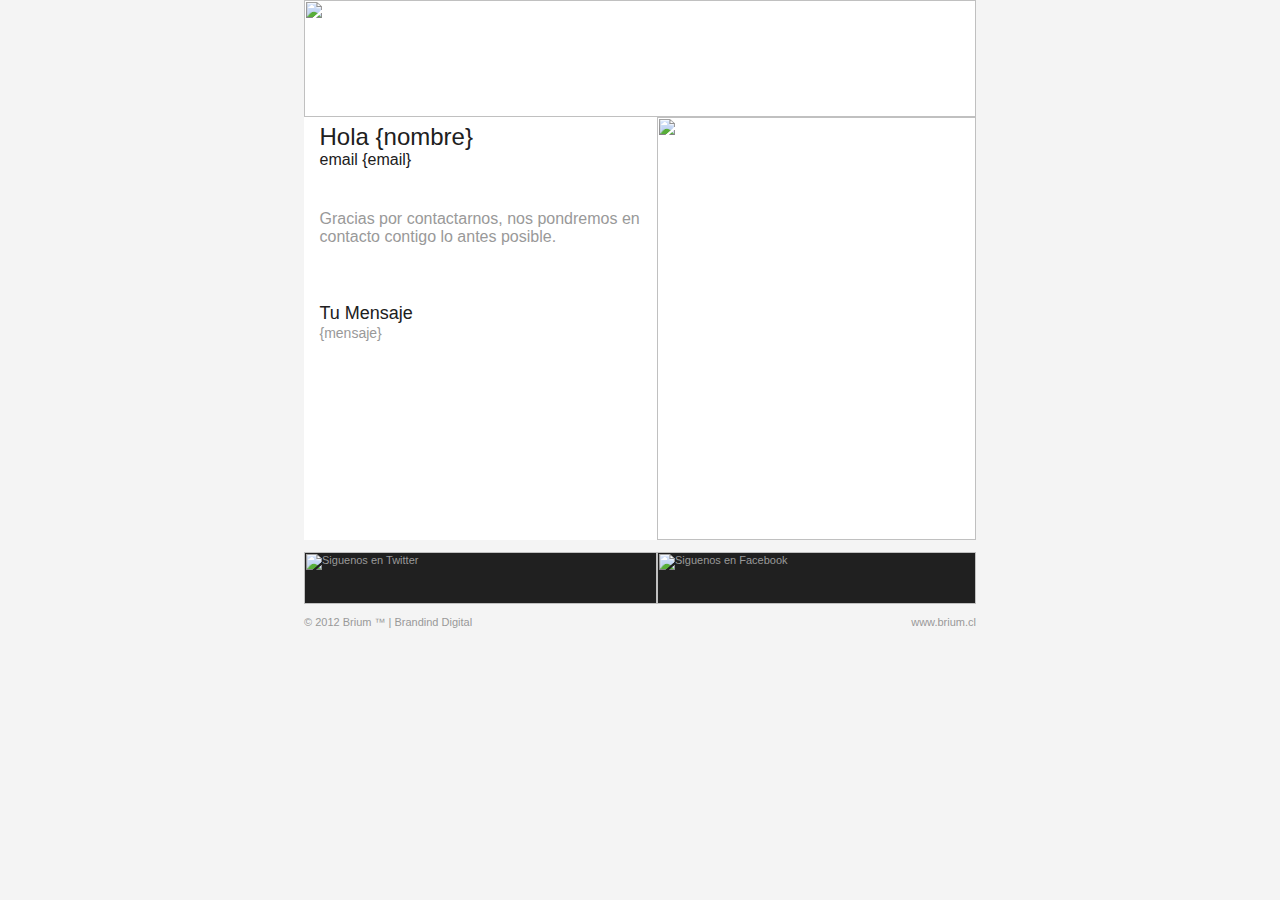
==== mail/mail_brium.html @ 68993bdb "Cambios menu + mail de contacto" ====
<html>
<head>
<title>mail_brium</title>
<meta http-equiv="Content-Type" content="text/html; charset=UTF-8">
<style type="text/css">
#Table_01 {
	font-family: Arial, Helvetica, sans-serif;
	font-size: 11px;
	color: #999999;
}
a{
	color:#999999;
	text-decoration:none;
}
a:hover{
	color:#7dbcb3;
}
</style>

</head>
<body bgcolor="#f4f4f4" text="#666666" leftmargin="0" topmargin="0" marginwidth="0" marginheight="0">
<table border="0" align="center" cellpadding="0" cellspacing="0" id="Table_01" bgcolor="#FFFFFF">
	<tr>
		<td colspan="3">
			<img src="http://www.brium.cl/mail/images/mail_brium_01.jpg" width="672" height="117" alt=""></td>
	</tr>
	<tr>
		<td colspan="2" align="left" valign="top"><table width="353" border="0" cellpadding="0" cellspacing="0">
		  <tr>
		    <td width="18" height="57">&nbsp;</td>
		    <td width="317" fon><span style="font-size: 24px; color: #202020;"><label>Hola {nombre}</label></span><br>
            <span style="font-size: 16px; color: #202020;"><label>email {email}</label></span></td>
		    <td width="18">&nbsp;</td>
	      </tr>
		  <tr>
		    <td>&nbsp;</td>
		    <td style="font-size: 16px; color: #999999;"><span style="font-size: 18px; color: #ffffff;"><img src="http://www.brium.cl/mail/images/linea_05.jpg" width="322" height="15" alt=""></span></td>
		    <td>&nbsp;</td>
	      </tr>
		  <tr>
		    <td>&nbsp;</td>
		    <td style="font-size: 16px; color: #999999;">&nbsp;</td>
		    <td>&nbsp;</td>
	      </tr>
		  <tr>
		    <td>&nbsp;</td>
		    <td style="font-size: 16px; color: #999999;">Gracias por contactarnos, nos pondremos en contacto contigo lo antes posible.</td>
		    <td>&nbsp;</td>
	      </tr>
		  <tr>
		    <td>&nbsp;</td>
		    <td>&nbsp;</td>
		    <td>&nbsp;</td>
	      </tr>
		  <tr>
		    <td>&nbsp;</td>
		    <td style="font-size: 18px; color: #202020;"><img src="http://www.brium.cl/mail/images/linea_05.jpg" width="322" height="15" alt=""></td>
		    <td>&nbsp;</td>
	      </tr>
		  <tr>
		    <td>&nbsp;</td>
		    <td style="font-size: 18px; color: #202020;">&nbsp;</td>
		    <td>&nbsp;</td>
	      </tr>
		  <tr>
		    <td>&nbsp;</td>
		    <td style="font-size: 18px; color: #202020;">Tu Mensaje</td>
		    <td>&nbsp;</td>
	      </tr>
		  <tr>
		    <td>&nbsp;</td>
		    <td style="font-size: 14px; color: #999999;"><label>{mensaje}</label></td>
		    <td>&nbsp;</td>
	      </tr>
	    </table></td>
		<td>
			<img src="http://www.brium.cl/mail/images/mail_brium_03.jpg" width="319" height="423" alt=""></td>
  </tr>
	<tr>
		<td colspan="3" bgcolor="#f4f4f4">&nbsp;</td>
	</tr>
	<tr bgcolor="#202020">
		<td colspan="2"><a href="https://twitter.com/briumestudio" target="_blank"><img src="http://www.brium.cl/mail/images/mail_brium_05.jpg" width="353" height="52" alt="Siguenos en Twitter" border"0"></a></td>
		<td><a href="https://www.facebook.com/BriumEstudio" target="_blank"><img src="http://www.brium.cl/mail/images/mail_brium_06.jpg" width="319" height="52" alt="Siguenos en Facebook" border"0"></a></td>
	</tr>
	<tr bgcolor="#f4f4f4" id="Table_01">
	  <td height="20"><br>
      © 2012 Brium ™  |  Brandind Digital</td>
		<td height="20" colspan="2" align="right"><br>
        <a href="http://www.brium.cl" target="_blank">www.brium.cl</a></td>
	</tr>
	<tr>
		<td height="16" bgcolor="#f4f4f4">
			<img src="images/spacer.gif" width="351" height="1" alt=""></td>
		<td bgcolor="#f4f4f4">
			<img src="images/spacer.gif" width="2" height="1" alt=""></td>
		<td bgcolor="#f4f4f4">&nbsp;</td>
	</tr>
</table>
<!-- End Save for Web Slices -->
</body>
</html>
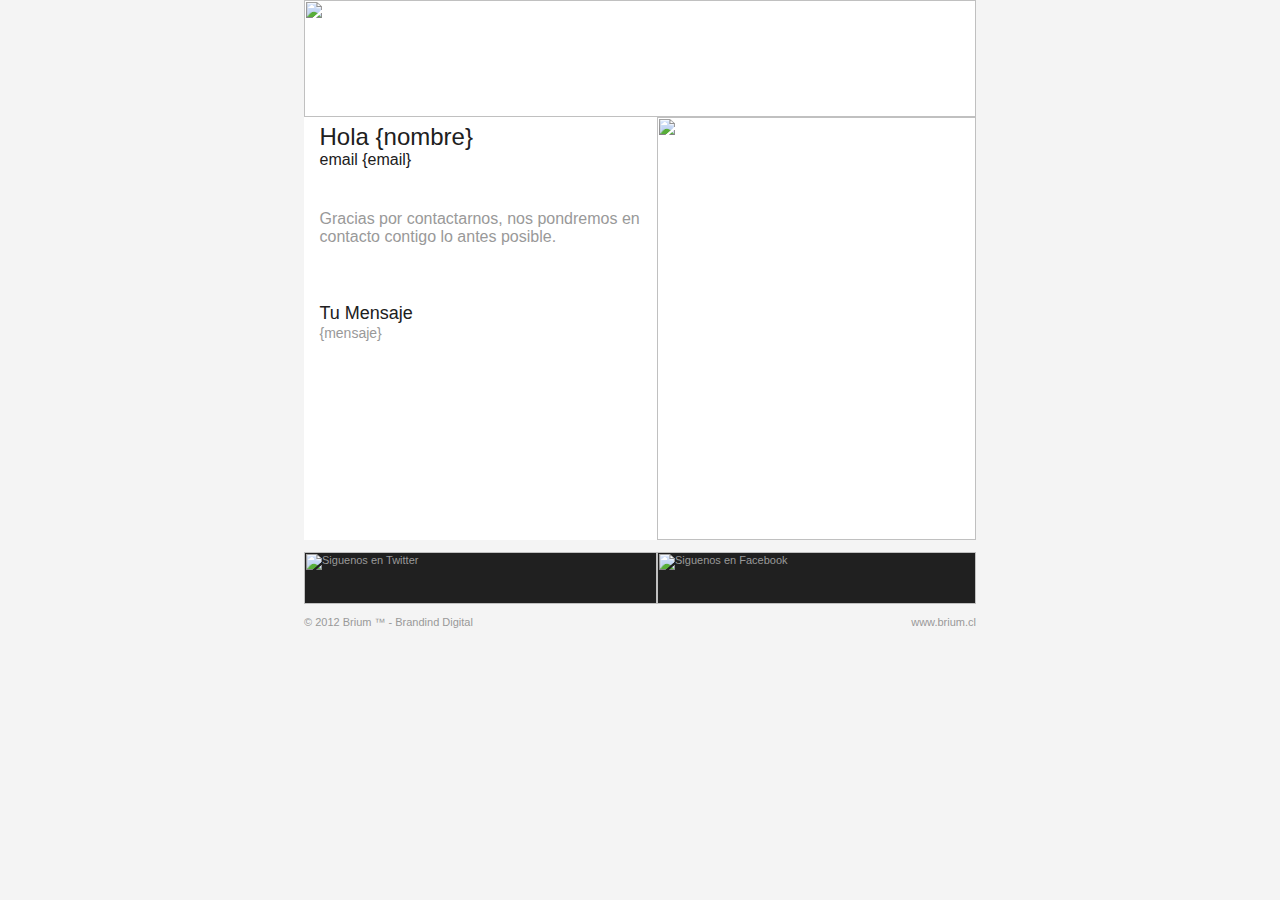
==== commit 32b32611: "Más cambios para las versiones mobiles" ====
--- a/mail/mail_brium.html
+++ b/mail/mail_brium.html
@@ -85,7 +85,7 @@
 	</tr>
 	<tr bgcolor="#f4f4f4" id="Table_01">
 	  <td height="20"><br>
-      © 2012 Brium ™  |  Brandind Digital</td>
+      © 2012 Brium ™  -  Brandind Digital</td>
 		<td height="20" colspan="2" align="right"><br>
         <a href="http://www.brium.cl" target="_blank">www.brium.cl</a></td>
 	</tr>
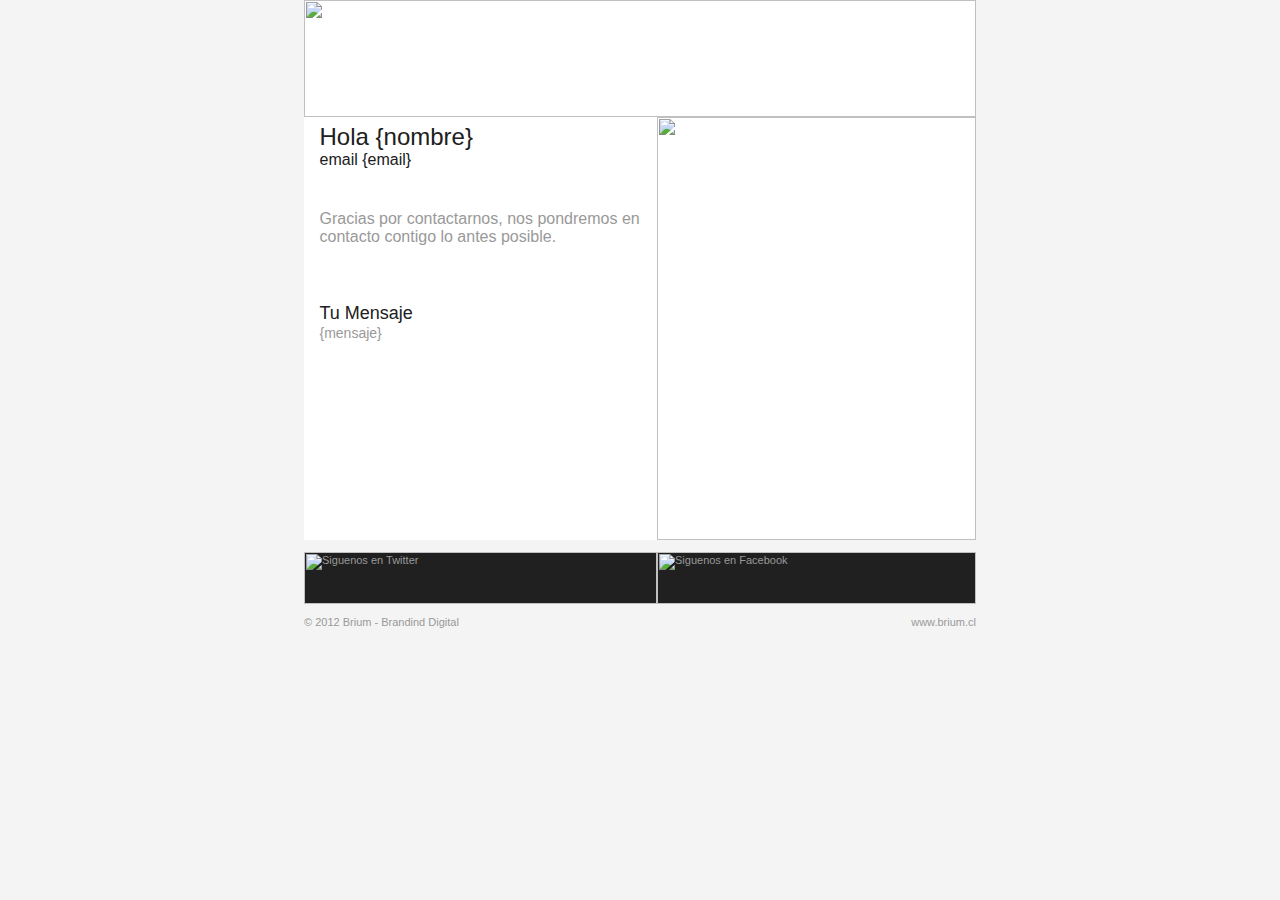
==== commit 659fd143: "Partners" ====
--- a/mail/mail_brium.html
+++ b/mail/mail_brium.html
@@ -22,7 +22,7 @@
 <table border="0" align="center" cellpadding="0" cellspacing="0" id="Table_01" bgcolor="#FFFFFF">
 	<tr>
 		<td colspan="3">
-			<img src="http://www.brium.cl/mail/images/mail_brium_01.jpg" width="672" height="117" alt=""></td>
+			<img src="http://www.brium.cl/es/mail/images/mail_brium_01.jpg" width="672" height="117" alt=""></td>
 	</tr>
 	<tr>
 		<td colspan="2" align="left" valign="top"><table width="353" border="0" cellpadding="0" cellspacing="0">
@@ -34,7 +34,7 @@
 	      </tr>
 		  <tr>
 		    <td>&nbsp;</td>
-		    <td style="font-size: 16px; color: #999999;"><span style="font-size: 18px; color: #ffffff;"><img src="http://www.brium.cl/mail/images/linea_05.jpg" width="322" height="15" alt=""></span></td>
+		    <td style="font-size: 16px; color: #999999;"><span style="font-size: 18px; color: #ffffff;"><img src="http://www.brium.cl/es/mail/images/linea_05.jpg" width="322" height="15" alt=""></span></td>
 		    <td>&nbsp;</td>
 	      </tr>
 		  <tr>
@@ -54,7 +54,7 @@
 	      </tr>
 		  <tr>
 		    <td>&nbsp;</td>
-		    <td style="font-size: 18px; color: #202020;"><img src="http://www.brium.cl/mail/images/linea_05.jpg" width="322" height="15" alt=""></td>
+		    <td style="font-size: 18px; color: #202020;"><img src="http://www.brium.cl/es/mail/images/linea_05.jpg" width="322" height="15" alt=""></td>
 		    <td>&nbsp;</td>
 	      </tr>
 		  <tr>
@@ -74,26 +74,26 @@
 	      </tr>
 	    </table></td>
 		<td>
-			<img src="http://www.brium.cl/mail/images/mail_brium_03.jpg" width="319" height="423" alt=""></td>
+			<img src="http://www.brium.cl/es/mail/images/mail_brium_03.jpg" width="319" height="423" alt=""></td>
   </tr>
 	<tr>
 		<td colspan="3" bgcolor="#f4f4f4">&nbsp;</td>
 	</tr>
 	<tr bgcolor="#202020">
-		<td colspan="2"><a href="https://twitter.com/briumestudio" target="_blank"><img src="http://www.brium.cl/mail/images/mail_brium_05.jpg" width="353" height="52" alt="Siguenos en Twitter" border"0"></a></td>
-		<td><a href="https://www.facebook.com/BriumEstudio" target="_blank"><img src="http://www.brium.cl/mail/images/mail_brium_06.jpg" width="319" height="52" alt="Siguenos en Facebook" border"0"></a></td>
+		<td colspan="2"><a href="https://twitter.com/briumestudio" target="_blank"><img src="http://www.brium.cl/es/mail/images/mail_brium_05.jpg" width="353" height="52" alt="Siguenos en Twitter" border"0"></a></td>
+		<td><a href="https://www.facebook.com/BriumEstudio" target="_blank"><img src="http://www.brium.cl/es/mail/images/mail_brium_06.jpg" width="319" height="52" alt="Siguenos en Facebook" border"0"></a></td>
 	</tr>
 	<tr bgcolor="#f4f4f4" id="Table_01">
 	  <td height="20"><br>
-      © 2012 Brium ™  -  Brandind Digital</td>
+      © 2012 Brium  -  Brandind Digital</td>
 		<td height="20" colspan="2" align="right"><br>
         <a href="http://www.brium.cl" target="_blank">www.brium.cl</a></td>
 	</tr>
 	<tr>
 		<td height="16" bgcolor="#f4f4f4">
-			<img src="images/spacer.gif" width="351" height="1" alt=""></td>
+			<img src="http://www.brium.cl/es/mail/images/spacer.gif" width="351" height="1" alt=""></td>
 		<td bgcolor="#f4f4f4">
-			<img src="images/spacer.gif" width="2" height="1" alt=""></td>
+			<img src="http://www.brium.cl/es/mail/images/spacer.gif" width="2" height="1" alt=""></td>
 		<td bgcolor="#f4f4f4">&nbsp;</td>
 	</tr>
 </table>
